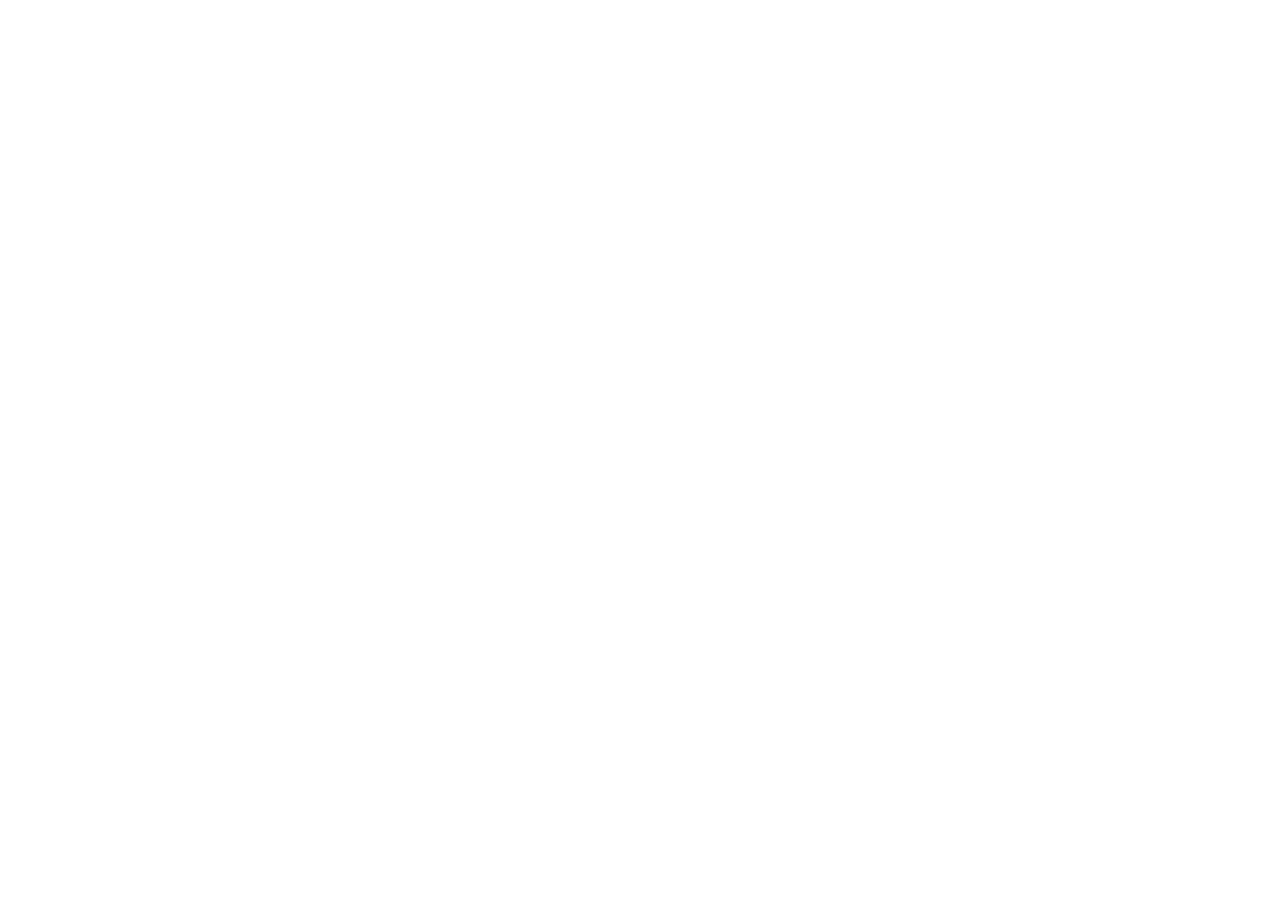
==== index.html @ 73aa7812 "added css" ====
<!DOCTYPE html>
<html lang="en">

<head>
  <meta charset="UTF-8">
  <meta http-equiv="X-UA-Compatible" content="IE=edge">
  <meta name="viewport" content="width=device-width, initial-scale=1.0">
  <link href="style.css" rel="stylesheet">
  <title>Petchxx</title>
</head>

<body>

</body>

</html>
---- style.css ----
h1 {
    color: blueviolet;
}
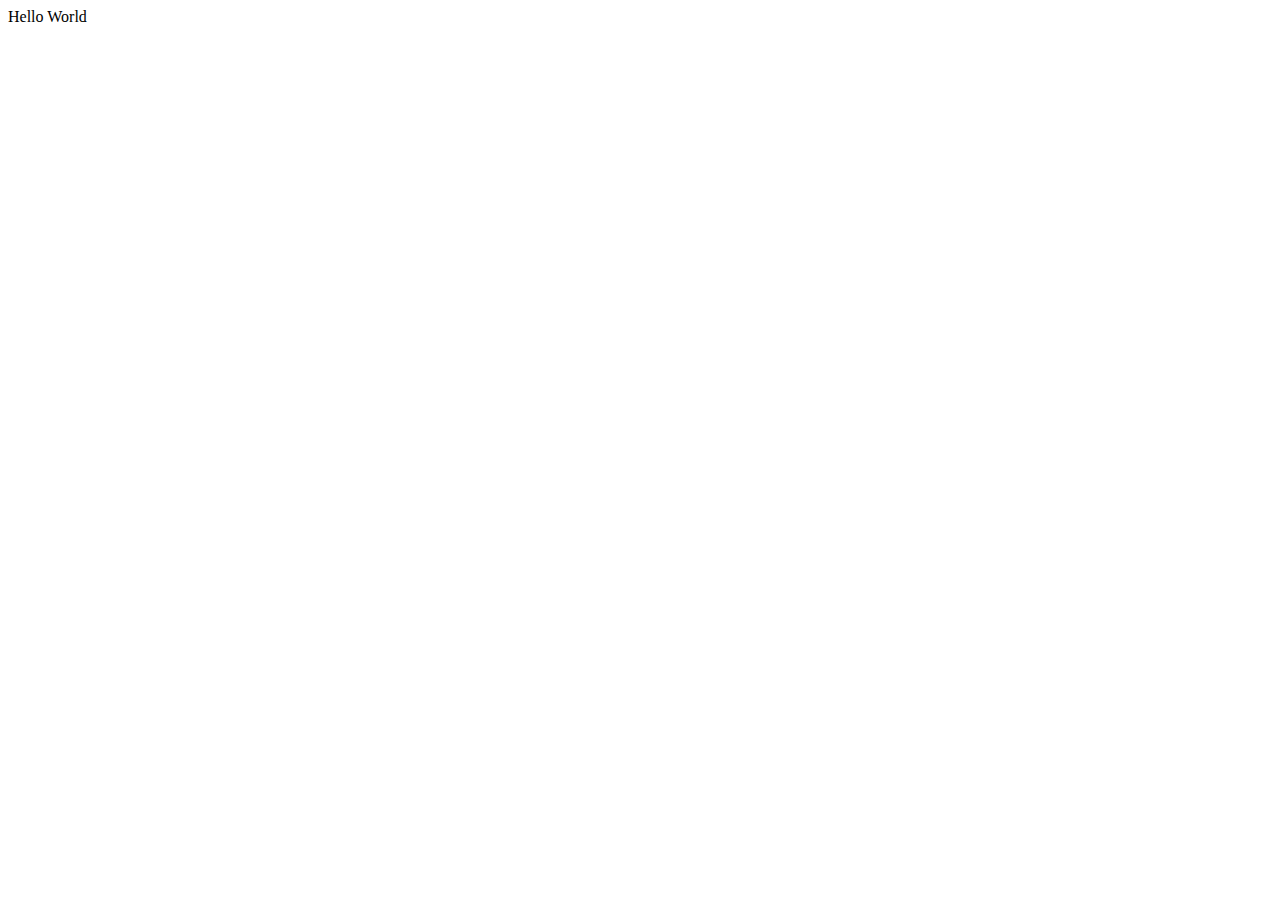
==== commit 7c779652: "Update index.html" ====
--- a/index.html
+++ b/index.html
@@ -10,7 +10,7 @@
 </head>
 
 <body>
-
+  Hello World
 </body>
 
-</html>+</html>
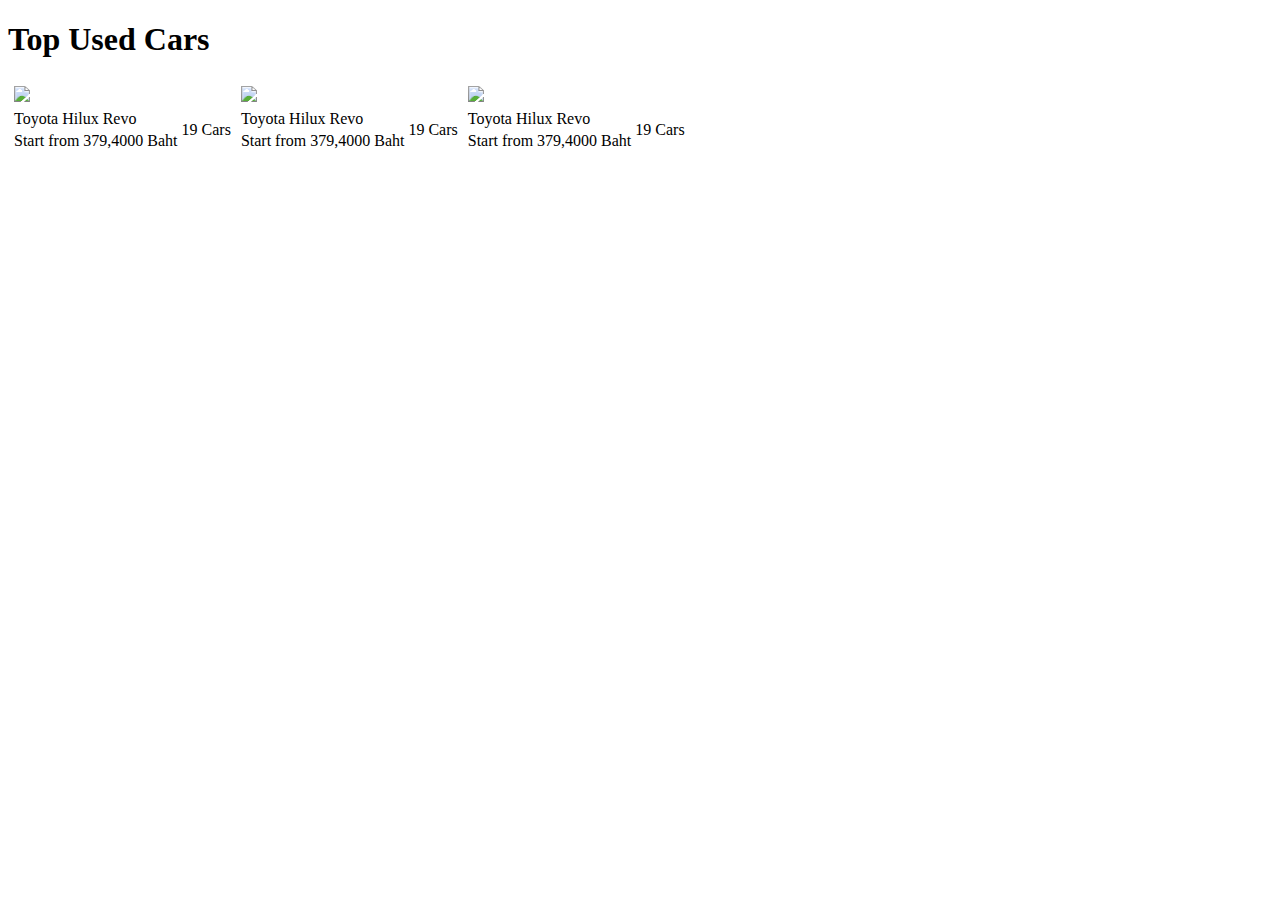
==== commit 0373f756: "Replaced with Carada" ====
--- a/index.html
+++ b/index.html
@@ -2,15 +2,75 @@
 <html lang="en">
 
 <head>
-  <meta charset="UTF-8">
-  <meta http-equiv="X-UA-Compatible" content="IE=edge">
-  <meta name="viewport" content="width=device-width, initial-scale=1.0">
-  <link href="style.css" rel="stylesheet">
-  <title>Petchxx</title>
+  <title>Carada</title>
 </head>
 
 <body>
-  Hello World
+  <h1>Top Used Cars</h1>
+  <table>
+    <thead>
+
+    </thead>
+    <tbody>
+      <tr>
+        <td>
+          <table border="0">
+            <tr>
+              <td colspan="3">
+                <img src="car.webp">
+              </td>
+            </tr>
+            <tr>
+              <td colspan="2">Toyota Hilux Revo</td>
+              <td rowspan="2">19 Cars</td>
+            </tr>
+            <tr>
+              <td>Start from</td>
+              <td>379,4000 Baht</td>
+            </tr>
+          </table>
+        </td>
+
+        <td>
+          <table border="0">
+            <tr>
+              <td colspan="3">
+                <img src="car.webp">
+              </td>
+            </tr>
+            <tr>
+              <td colspan="2">Toyota Hilux Revo</td>
+              <td rowspan="2">19 Cars</td>
+            </tr>
+            <tr>
+              <td>Start from</td>
+              <td>379,4000 Baht</td>
+            </tr>
+          </table>
+        </td>
+
+        <td>
+          <table border="0">
+            <tr>
+              <td colspan="3">
+                <img src="car.webp">
+              </td>
+            </tr>
+            <tr>
+              <td colspan="2">Toyota Hilux Revo</td>
+              <td rowspan="2">19 Cars</td>
+            </tr>
+            <tr>
+              <td>Start from</td>
+              <td>379,4000 Baht</td>
+            </tr>
+          </table>
+        </td>
+
+      </tr>
+    </tbody>
+  </table>
+
 </body>
 
-</html>
+</html>